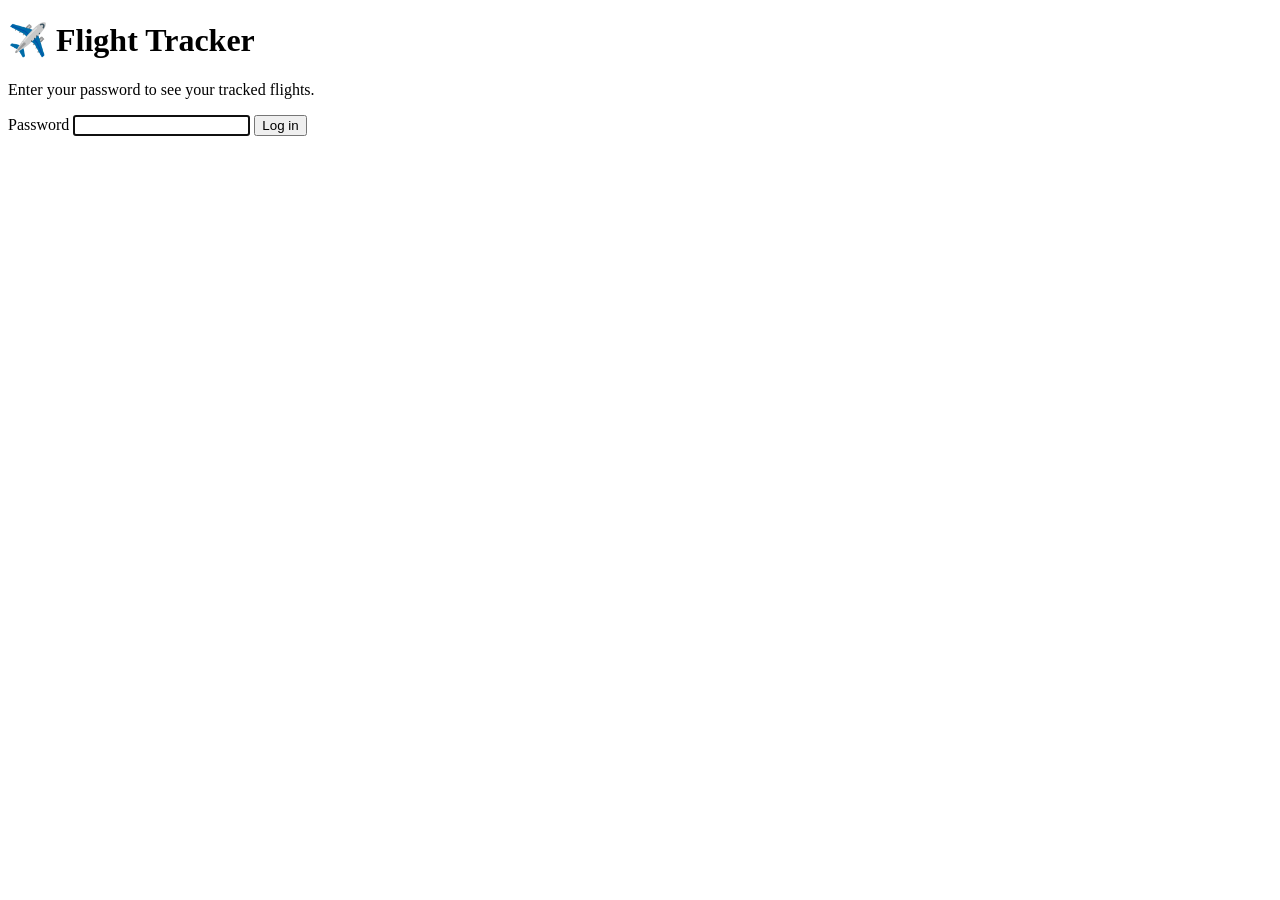
==== static/login.html @ cb03007e "Add flight price tracker with daily check and dashboard Co-Authored-By: Claude Opus 5.5 <noreply@ant" ====
<!doctype html>
<html lang="en">
<head>
  <meta charset="utf-8">
  <meta name="viewport" content="width=device-width, initial-scale=1">
  <title>Flight Tracker</title>
  <link rel="stylesheet" href="/style.css">
</head>
<body>
  <main class="login">
    <div class="panel">
      <h1>✈️ Flight Tracker</h1>
      <p class="muted">Enter your password to see your tracked flights.</p>
      <form method="post" action="/login">
        <label>Password
          <input type="password" name="password" autocomplete="current-password" required autofocus>
        </label>
        <button type="submit">Log in</button>
        <p class="error" id="error"></p>
      </form>
    </div>
  </main>
  <script>
    const reason = new URLSearchParams(location.search).get("error");
    const messages = {
      wrong: "Wrong password. Try again.",
      wait: "Too many wrong tries. Please wait 15 minutes.",
    };
    document.getElementById("error").textContent = messages[reason] || "";
  </script>
</body>
</html>
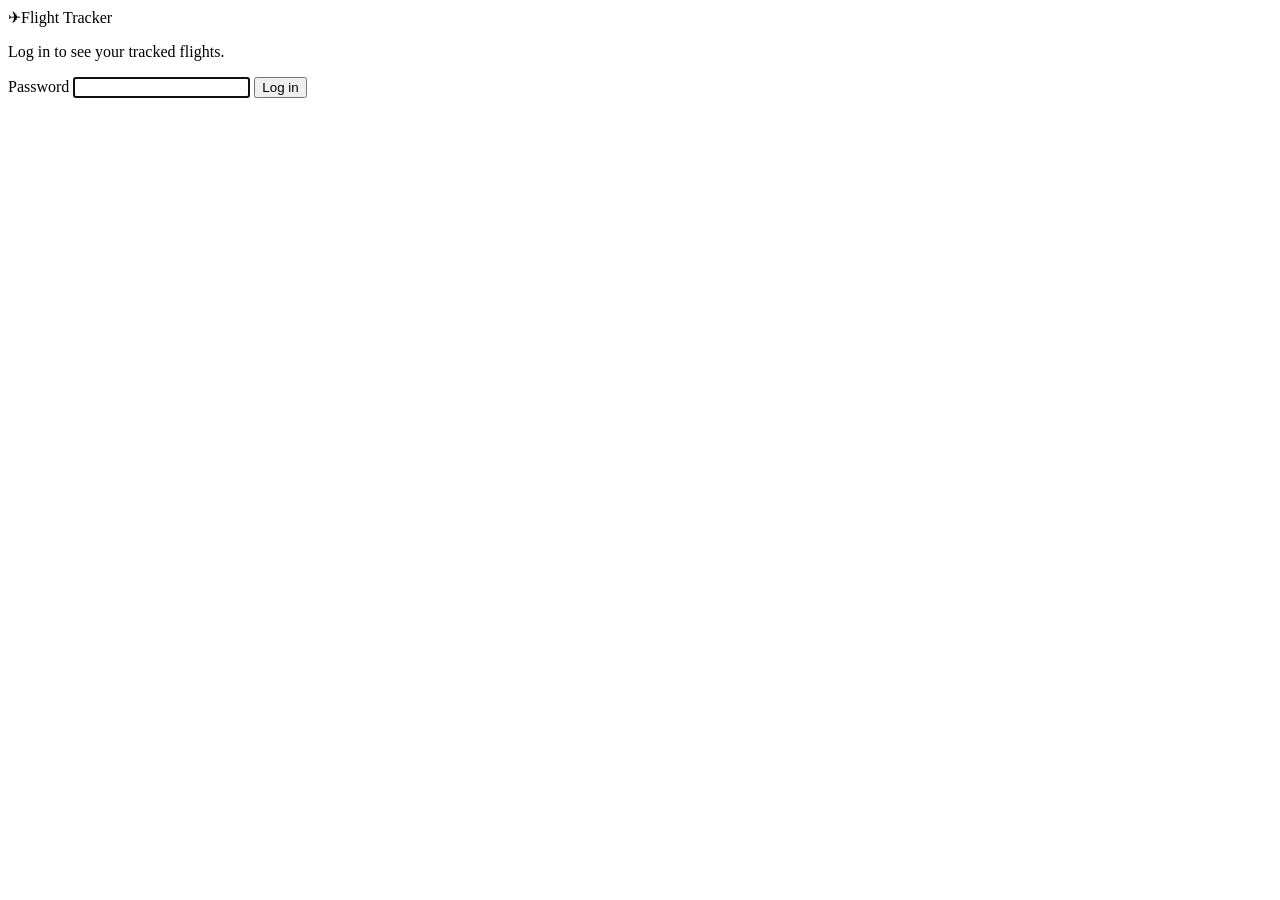
==== commit 6c4eaf9b: "Redesign the dashboard and charts - Summary tiles: trips, best deal, countdown to the next check, se" ====
--- a/static/login.html
+++ b/static/login.html
@@ -4,19 +4,20 @@
   <meta charset="utf-8">
   <meta name="viewport" content="width=device-width, initial-scale=1">
   <title>Flight Tracker</title>
+  <link rel="icon" href="data:image/svg+xml,<svg xmlns='http://www.w3.org/2000/svg' viewBox='0 0 100 100'><text y='.9em' font-size='90'>✈️</text></svg>">
   <link rel="stylesheet" href="/style.css">
 </head>
 <body>
   <main class="login">
     <div class="panel">
-      <h1>✈️ Flight Tracker</h1>
-      <p class="muted">Enter your password to see your tracked flights.</p>
+      <div class="brand"><span class="brand-mark" aria-hidden="true">✈</span><span>Flight Tracker</span></div>
+      <p class="muted">Log in to see your tracked flights.</p>
       <form method="post" action="/login">
         <label>Password
           <input type="password" name="password" autocomplete="current-password" required autofocus>
         </label>
         <button type="submit">Log in</button>
-        <p class="error" id="error"></p>
+        <p class="error" id="error" role="alert"></p>
       </form>
     </div>
   </main>
